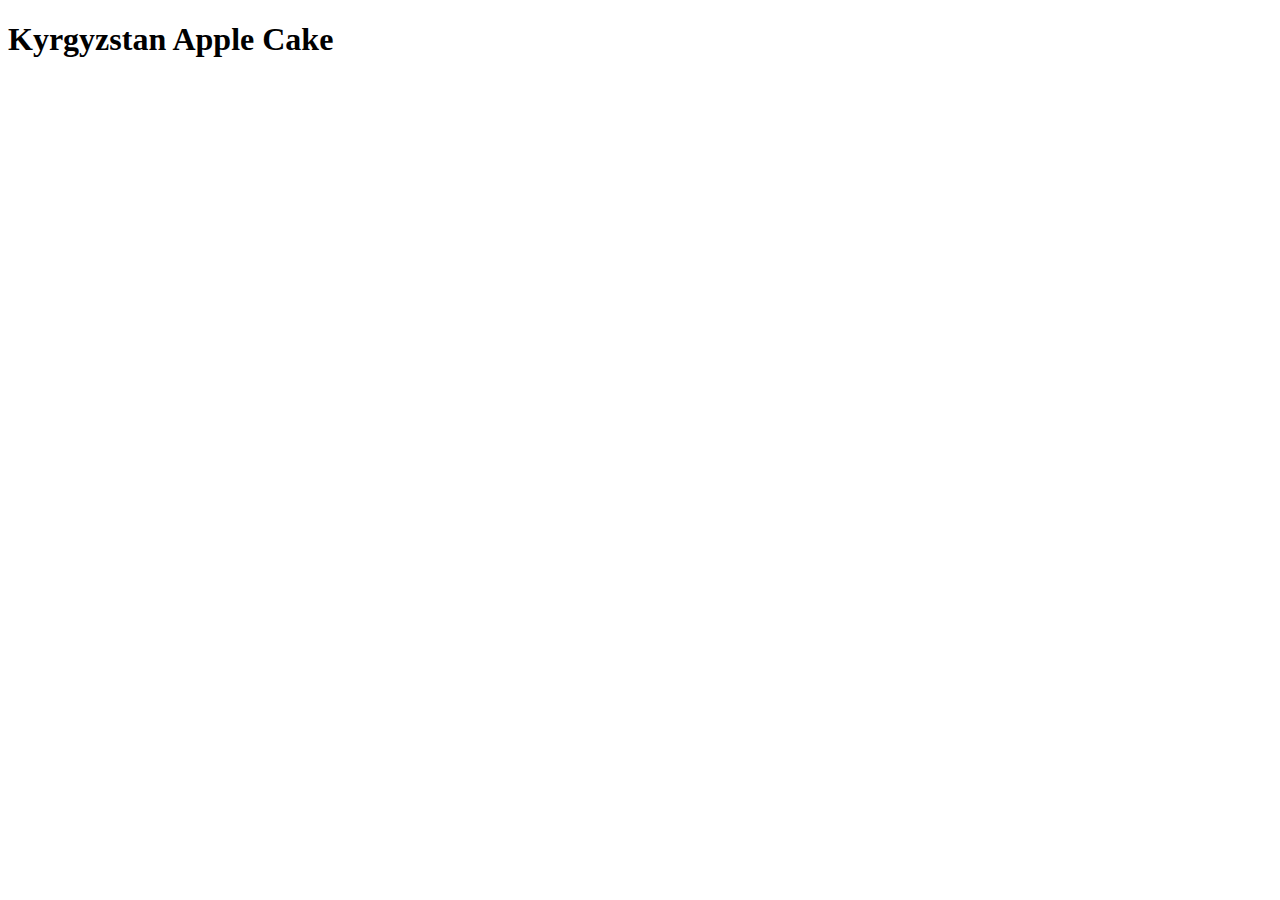
==== cake.html @ 9c7e16d3 "Add cake.html" ====
<!DOCTYPE html>
<html lang="en">
    <head>
        <meta charset="utf-8">
        <title>Kyrgyzstan Apple Cake</title>
    </head>
    
    <body>
        <h1>Kyrgyzstan Apple Cake</h1>
    </body>
</html>
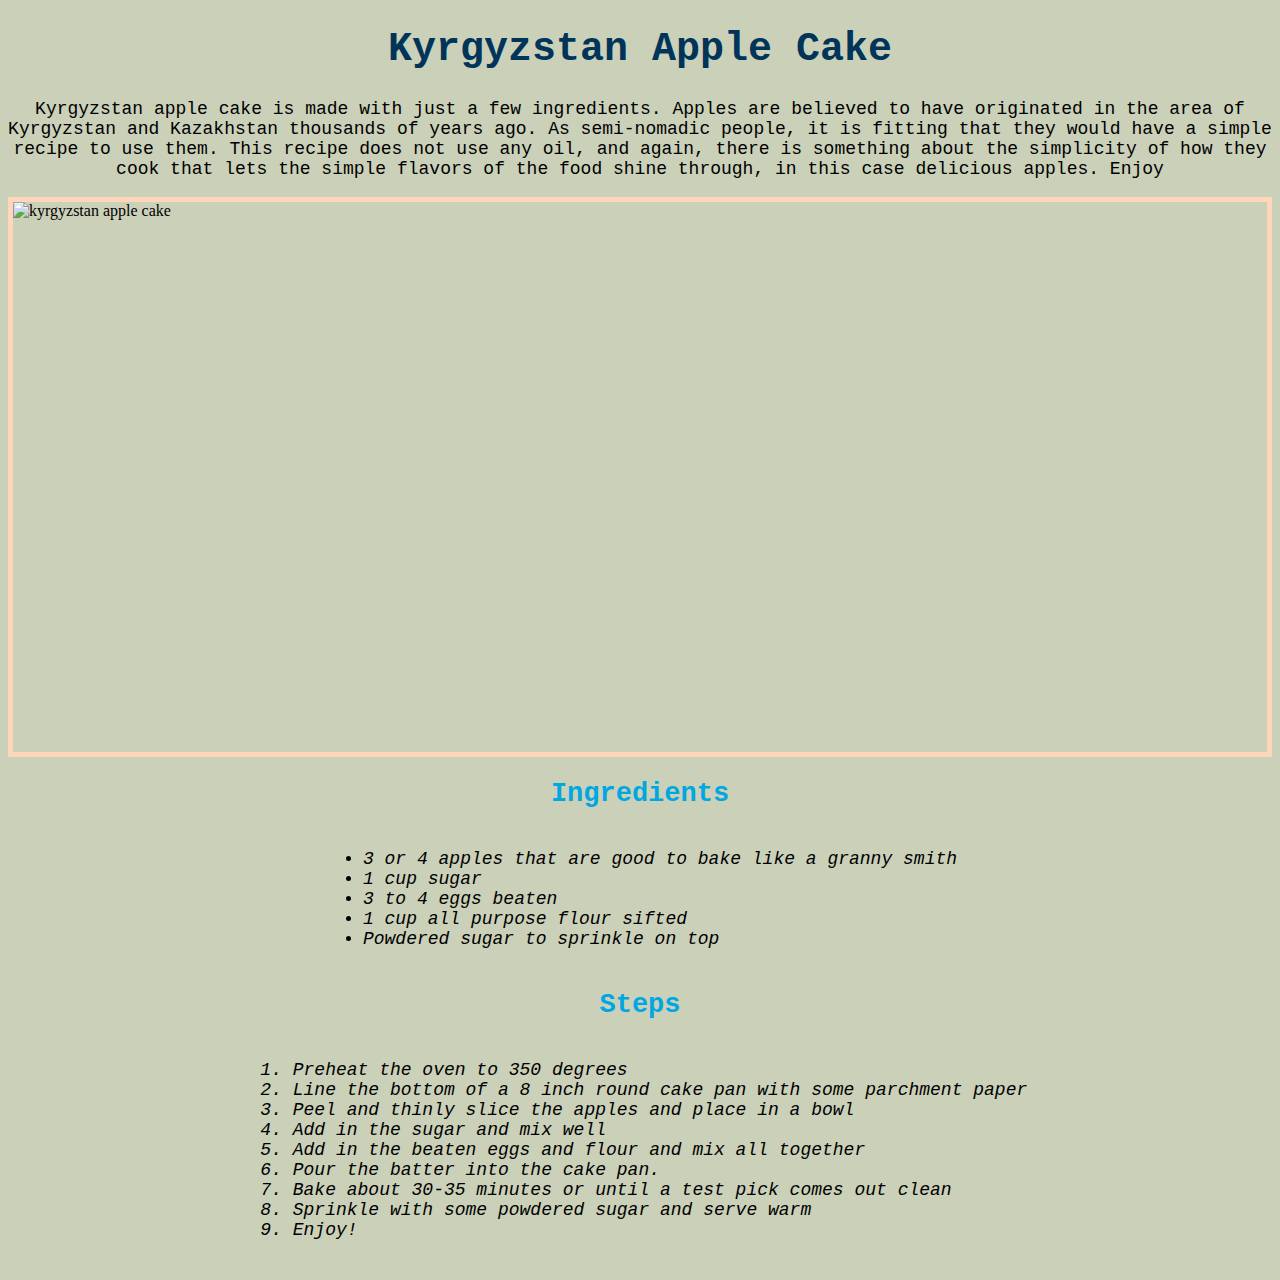
==== commit d003f493: "Add css" ====
--- a/cake.html
+++ b/cake.html
@@ -3,9 +3,42 @@
     <head>
         <meta charset="utf-8">
         <title>Kyrgyzstan Apple Cake</title>
+        <link rel="stylesheet" href="styles.css">
     </head>
     
     <body>
         <h1>Kyrgyzstan Apple Cake</h1>
+        <p>Kyrgyzstan apple cake is made with just a few ingredients. 
+            Apples are believed to have originated in the area of Kyrgyzstan and Kazakhstan thousands of years ago. 
+            As semi-nomadic people, it is fitting that they would have a simple recipe to use them. 
+            This recipe does not use any oil, and again, there is something about the simplicity of how they cook that lets the simple flavors of the food shine through, in this case delicious apples. Enjoy</p>
+        <img src="https://www.internationalcuisine.com/wp-content/uploads/2016/04/Kyrgyzstan-apple-cake_-684x1024.jpg" alt="kyrgyzstan apple cake" height="550">
+        <h2>Ingredients</h2>
+        <div class="container">
+            <ul class="myUL">
+                <li>3 or 4 apples that are good to bake like a granny smith</li>
+                <li>1 cup sugar</li>
+                <li>3 to 4 eggs beaten</li>
+                <li>1 cup all purpose flour sifted</li>
+                <li>Powdered sugar to sprinkle on top</li>
+            </ul>
+        </div>
+        
+        <h2>Steps</h2>
+        <div class="container">
+            <ol class="myUL">
+                <li>Preheat the oven to 350 degrees</li>
+                <li>Line the bottom of a 8 inch round cake pan with some parchment paper</li>
+                <li>Peel and thinly slice the apples and place in a bowl</li>
+                <li>Add in the sugar and mix well</li>
+                <li>Add in the beaten eggs and flour and mix all together</li>
+                <li>Pour the batter into the cake pan.</li>
+                <li>Bake about 30-35 minutes or until a test pick comes out clean</li>
+                <li>Sprinkle with some powdered sugar and serve warm</li>
+                <li>Enjoy!
+                </li>
+            </ol>
+        </div>
+        
     </body>
 </html>--- a/styles.css
+++ b/styles.css
@@ -0,0 +1,53 @@
+* {
+    background-color: rgb(203, 208, 185);
+}
+h1, h2, h3, p{
+    text-align: center;
+    font-family: 'Courier New', Courier, monospace;
+}
+
+h1 {
+    color: rgb(0, 52, 89);
+    font-size: 40px;
+}
+
+h2 {
+    color: rgb(0, 167, 225);
+    font-size: 27px;
+}
+
+h3 {
+    color: rgb(124, 126, 167);
+    font-style: italic;
+}
+
+img {
+    display: block;
+    margin-left: auto;
+    margin-right: auto;
+    width: auto;
+    border: 5px solid rgb(255, 214, 186);
+}
+
+#homepageimg {
+    width: 50%;
+}
+
+div.container {
+    text-align: center;
+}
+
+ul.myUL, ol.myUL {
+    display: inline-block;
+    text-align: left;
+}
+
+ul, ol {
+    font-family: monospace;
+    font-style: italic;
+    font-size: 18px;
+}
+
+p {
+    font-size: 18px;
+}